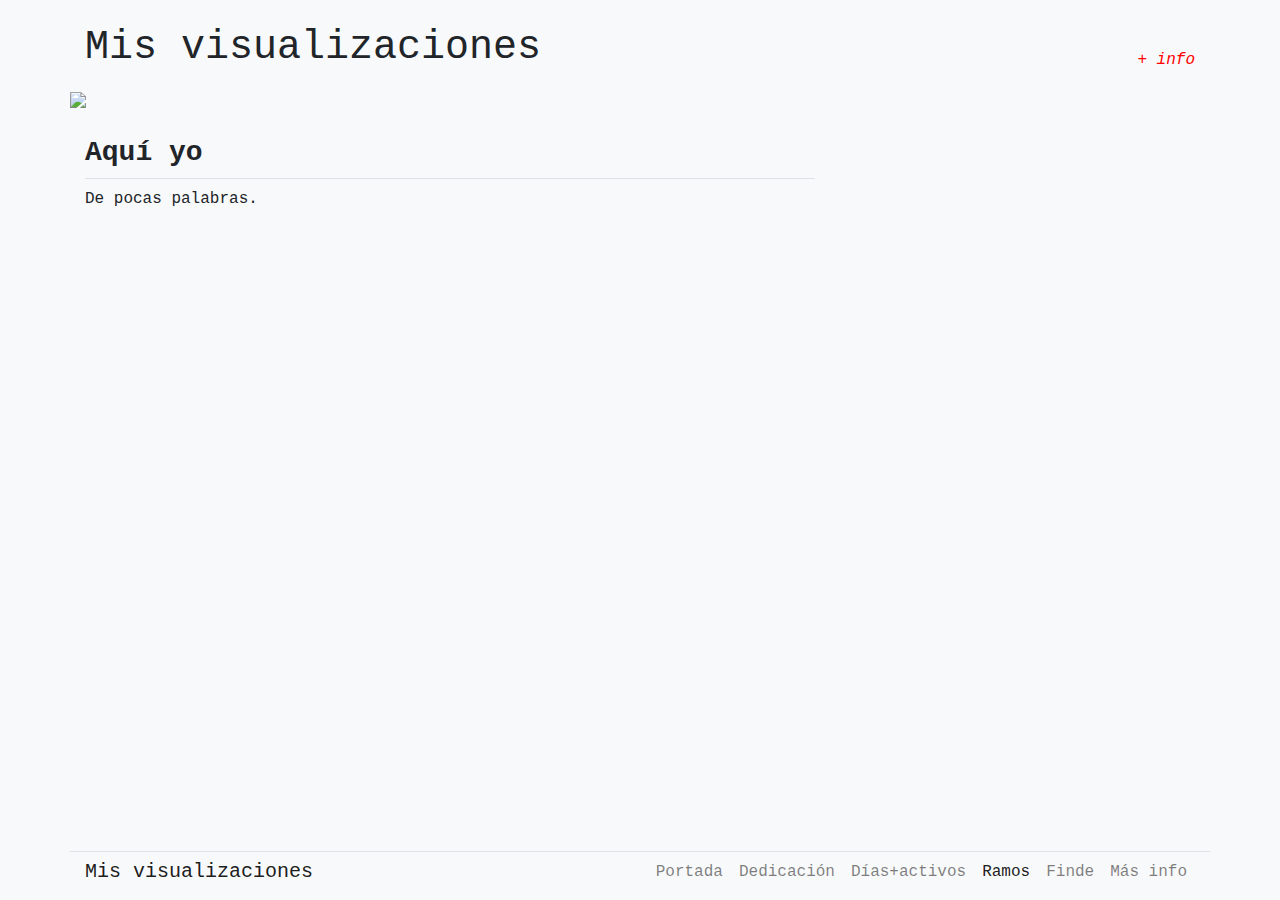
==== info.html @ 70ac831d "Add files via upload" ====
<!doctype html>
<html lang="es">
  <head>
    <meta charset="utf-8">
    <meta name="viewport" content="width=device-width, initial-scale=1, shrink-to-fit=no">
    <link rel="stylesheet" href="https://stackpath.bootstrapcdn.com/bootstrap/4.3.1/css/bootstrap.min.css" integrity="sha384-ggOyR0iXCbMQv3Xipma34MD+dH/1fQ784/j6cY/iJTQUOhcWr7x9JvoRxT2MZw1T" crossorigin="anonymous">
    <link rel="stylesheet" href="estilo.css">
    <title>Bienvenidos | Mis datos</title>
    
      <link rel ="icon" type="image/png" href="https://image.flaticon.com/icons/svg/263/263071.svg">
      <meta name="description" content="Evaluación 2 Seminario Gráfica Computacional 1 - 2019" />
      
      <meta property = "og:type" content="website" />
      <meta property = "og:title" content="Mis Datos" />
      <meta property = "og:description" content="Evaluación 2 Seminario Gráfica Computacional 1 - 2019" />
      <meta property = "og:image" content="https://encrypted-tbn0.gstatic.com/images?q=tbn:ANd9GcQSADQgwcqlHWBLZD9w4phfqoO3tJkqeM-NVZIuSpoyo1YwoyGKIw" />
      
      <meta name="twitter:card" content="summary_large_image"/>
      <meta name="twitter:title" content="Mis Datos"/>
      <meta name="twitter:description" content="Evaluación 2 Seminario Gráfica Computacional 1 - 2019"/>
      <meta name="twitter:image" content="https://encrypted-tbn0.gstatic.com/images?q=tbn:ANd9GcQSADQgwcqlHWBLZD9w4phfqoO3tJkqeM-NVZIuSpoyo1YwoyGKIw"/>
  </head>
  <body class="bg-light">
  <div class="container pb-5">
    <div class="row pb-5">  
      <div class="col-sm-10 pt-4 pb-2">
        <h1>Mis visualizaciones</h1>
      </div>
      <div class="col-sm-2 text-right pt-5 pb-2 d-none d-sm-block">
        <a href="info.html" id="especial">Info</a>
      </div>
      <div class="col-sm-12 p-0 mb-3">
        <img src="https://avatars1.githubusercontent.com/u/43652742?s=460&v=4" class="img-fluid">
      </div>
      <div class="col-sm-8">
        <h3 class="border-bottom py-2">Aquí yo</h3>
        <p>De pocas palabras.</p>
      </div>
    </div><!--acá cierro el row-->
  </div><!--acá cierro el container-->

  <nav class="navbar fixed-bottom navbar-expand-md navbar-light bg-light">
    <div class="container border-top">
      <a class="navbar-brand" href="index.html">Mis visualizaciones</a>
      <button class="navbar-toggler" type="button" data-toggle="collapse" data-target="#navbarCollapse" aria-controls="navbarCollapse" aria-expanded="false" aria-label="Toggle navigation">
        <span class="navbar-toggler-icon"></span>
      </button>
      <div class="collapse navbar-collapse" id="navbarCollapse">
        <ul class="navbar-nav ml-auto">
          <li class="nav-item">
            <a class="nav-link" href="index.html">Portada</a>
          </li>
          <li class="nav-item">
            <a class="nav-link" href="segunda.html">Dedicación</a>
          </li>
          <li class="nav-item">
            <a class="nav-link" href="tercera.html">Días+activos</a>
          </li>
          <li class="nav-item active">
            <a class="nav-link" href="cuarta.html">Ramos</a>
          </li>
          <li class="nav-item">
            <a class="nav-link" href="quinta.html">Finde</a>
          </li> 
          <li class="nav-item">
            <a class="nav-link" href="info.html">Más info</a>
          </li>                           
        </ul>
      </div>
    </div>
  </nav>
    <script src="https://ajax.googleapis.com/ajax/libs/jquery/3.4.1/jquery.min.js"></script>
    <script src="https://cdnjs.cloudflare.com/ajax/libs/popper.js/1.14.7/umd/popper.min.js" integrity="sha384-UO2eT0CpHqdSJQ6hJty5KVphtPhzWj9WO1clHTMGa3JDZwrnQq4sF86dIHNDz0W1" crossorigin="anonymous"></script>
    <script src="https://stackpath.bootstrapcdn.com/bootstrap/4.3.1/js/bootstrap.min.js" integrity="sha384-JjSmVgyd0p3pXB1rRibZUAYoIIy6OrQ6VrjIEaFf/nJGzIxFDsf4x0xIM+B07jRM" crossorigin="anonymous"></script>
    <!-- Estábamos en p5.js -->
  </body>
</html>
---- estilo.css ----
@import url('https://fonts.googleapis.com/css?family=Cousine:400,400i,700&display=swap');

body{
	font-family: 'Cousine', monospace;
	font-weight: 400;
}

h1{
	font-weight: 400;	
}

h2,h3,h4,h5,h6,strong{
	font-family: 'Cousine', monospace;
	font-weight: 700;	
}

.display-1{
	font-weight: 700;
	word-break: break-all;	
	color: white;
}

.display-1:nth-child(1){
   	background: linear-gradient(rgba(0,0,0,.6),rgba(0,0,0,.6)), url(https://media.boingboing.net/wp-content/uploads/2018/05/cool-background1.png) no-repeat;
  	background-size:cover;
  	background-position: center center;
  	-webkit-background-clip: text;
   -webkit-text-fill-color: transparent;	
}

.display-1:nth-child(2){
   	background: linear-gradient(rgba(0,0,0,.6),rgba(0,0,0,.6)), url(https://media.boingboing.net/wp-content/uploads/2018/05/cool-background1.png) no-repeat;
  	background-size:cover;
  	background-position: center center;
   -webkit-background-clip: text;
   -webkit-text-fill-color: transparent;	
}

.display-1:nth-child(3){
   	background: linear-gradient(rgba(0,0,0,.6),rgba(0,0,0,.6)), url(https://media.boingboing.net/wp-content/uploads/2018/05/cool-background1.png) no-repeat;
  	background-size:cover;
  	background-position: center center;
   -webkit-background-clip: text;
   -webkit-text-fill-color: transparent;	
}

.display-1:nth-child(4){
   	background: linear-gradient(rgba(0,0,0,.6),rgba(0,0,0,.6)), url(https://media.boingboing.net/wp-content/uploads/2018/05/cool-background1.png) no-repeat;
  	background-size:cover;
  	background-position: center center;
   -webkit-background-clip: text;
   -webkit-text-fill-color: transparent;	
}


a#especial{
	font-style: italic;
	font-weight: 400;
	color:red;
	text-transform: lowercase;
}

a#especial:before{
	content:"+ ";
}

button.navbar-toggler{
	border:none;
}
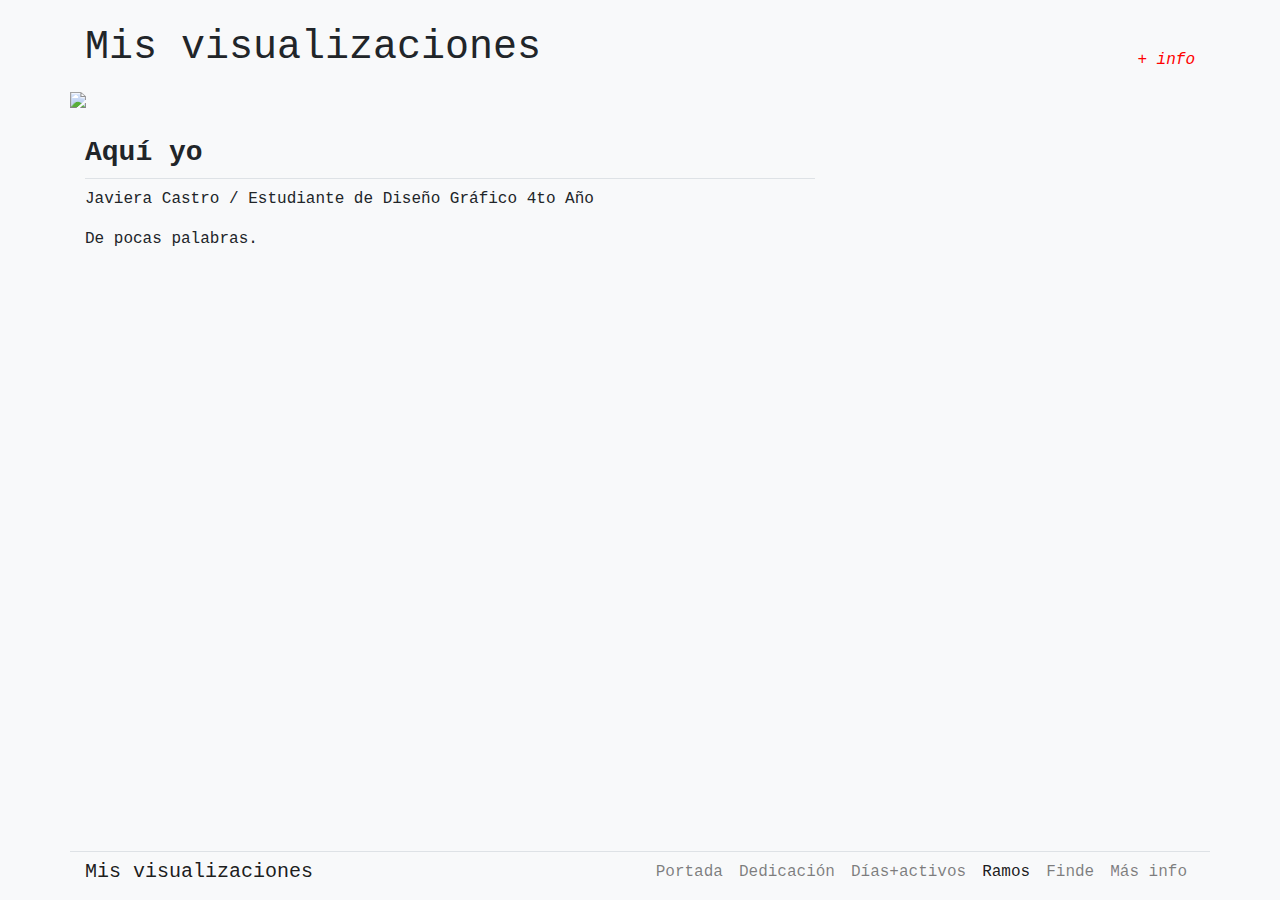
==== commit cb981319: "Update info.html" ====
--- a/info.html
+++ b/info.html
@@ -34,7 +34,8 @@
       </div>
       <div class="col-sm-8">
         <h3 class="border-bottom py-2">Aquí yo</h3>
-        <p>De pocas palabras.</p>
+          <p>Javiera Castro / Estudiante de Diseño Gráfico 4to Año</p>
+          <p>De pocas palabras.</p>
       </div>
     </div><!--acá cierro el row-->
   </div><!--acá cierro el container-->
@@ -74,4 +75,4 @@
     <script src="https://stackpath.bootstrapcdn.com/bootstrap/4.3.1/js/bootstrap.min.js" integrity="sha384-JjSmVgyd0p3pXB1rRibZUAYoIIy6OrQ6VrjIEaFf/nJGzIxFDsf4x0xIM+B07jRM" crossorigin="anonymous"></script>
     <!-- Estábamos en p5.js -->
   </body>
-</html>+</html>
--- a/estilo.css
+++ b/estilo.css
@@ -46,7 +46,82 @@
 
 .display-1:nth-child(4){
    	background: linear-gradient(rgba(0,0,0,.6),rgba(0,0,0,.6)), url(https://media.boingboing.net/wp-content/uploads/2018/05/cool-background1.png) no-repeat;
+  	background-size:cover;@import url('https://fonts.googleapis.com/css?family=Cousine:400,400i,700&display=swap');
+@import url('https://fonts.googleapis.com/css?family=Archivo+Black|Volkhov');
+
+
+body{
+	font-family: 'Cousine', monospace;
+	font-weight: 400;
+}
+
+h1{
+    
+	font-weight: 200;	
+}
+
+
+
+h2,h3,h4,h5,h6,strong{
+	font-family: 'Cousine', monospace;
+	font-weight: 700;	
+}
+
+.display-1{
+	font-weight: 800;
+    font-size: 70px;
+	word-break: break-all;	
+	color: white;
+}
+
+.display-1:nth-child(1){
+   	background: linear-gradient(rgba(0,0,0,.6),rgba(0,0,0,.6)), url(https://media.boingboing.net/wp-content/uploads/2018/05/cool-background1.png) no-repeat;
   	background-size:cover;
+  	background-position: center center;
+  	-webkit-background-clip: text;
+   -webkit-text-fill-color: transparent;	
+}
+
+.display-1:nth-child(2){
+   	background: linear-gradient(rgba(0,0,0,.6),rgba(0,0,0,.6)), url(https://media.boingboing.net/wp-content/uploads/2018/05/cool-background1.png) no-repeat;
+  	background-size:cover;
+  	background-position: center center;
+   -webkit-background-clip: text;
+   -webkit-text-fill-color: transparent;	
+}
+
+.display-1:nth-child(3){
+   	background: linear-gradient(rgba(0,0,0,.6),rgba(0,0,0,.6)), url(https://media.boingboing.net/wp-content/uploads/2018/05/cool-background1.png) no-repeat;
+  	background-size:cover;
+  	background-position: center center;
+   -webkit-background-clip: text;
+   -webkit-text-fill-color: transparent;	
+}
+
+.display-1:nth-child(4){
+   	background: linear-gradient(rgba(0,0,0,.6),rgba(0,0,0,.6)), url(https://media.boingboing.net/wp-content/uploads/2018/05/cool-background1.png) no-repeat;
+  	background-size:cover;
+  	background-position: center center;
+   -webkit-background-clip: text;
+   -webkit-text-fill-color: transparent;	
+}
+
+
+a#especial{
+	font-style: italic;
+	font-weight: 100;
+	color:red;
+	text-transform: lowercase;
+}
+
+a#especial:before{
+	content:"+ ";
+}
+
+button.navbar-toggler{
+	border:none;
+}
+
   	background-position: center center;
    -webkit-background-clip: text;
    -webkit-text-fill-color: transparent;	
